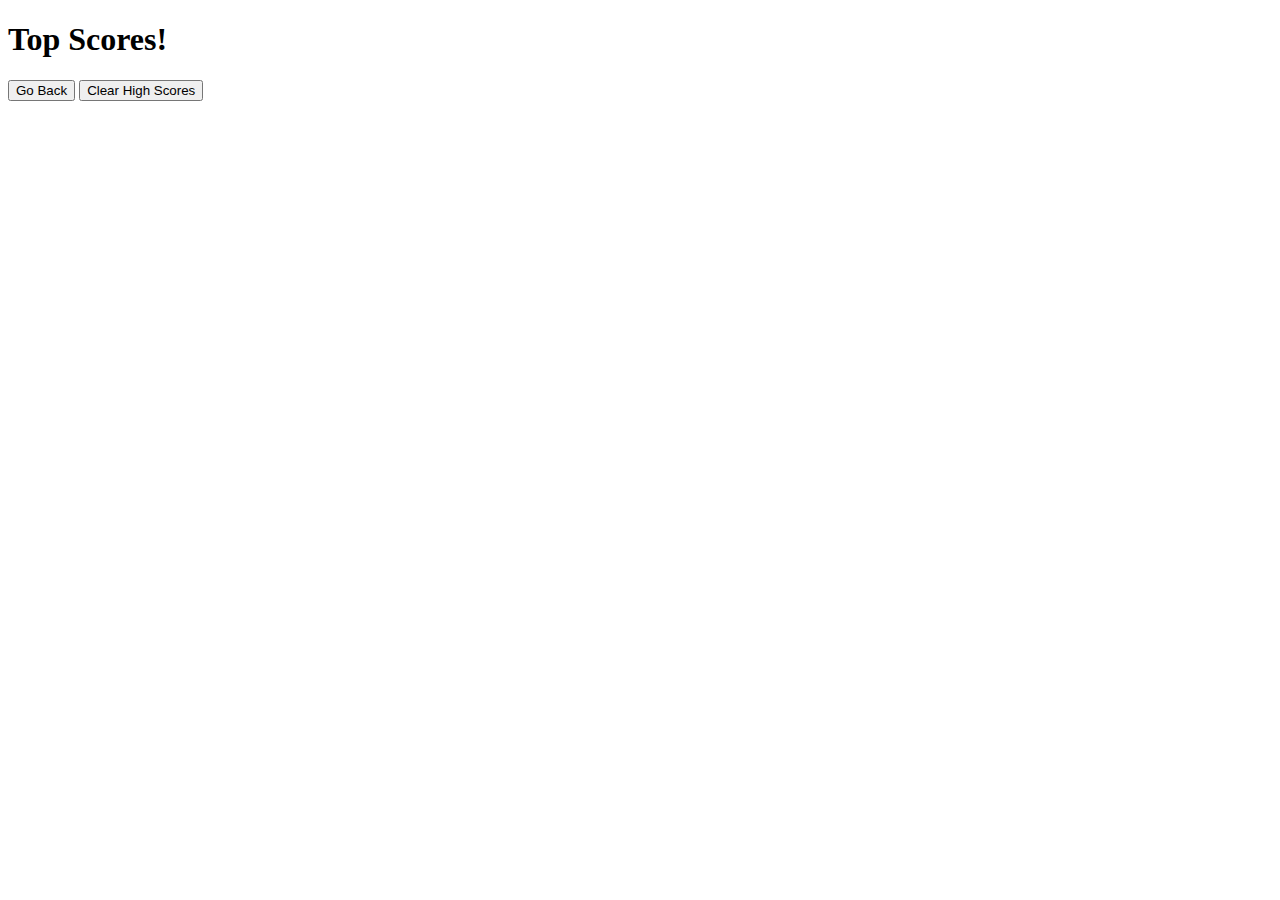
==== assets/highscore.html @ 3431e729 "fixed formatting on code" ====
<!DOCTYPE html>
<html lang="en">

<head>
    <meta charset="UTF-8">
    <meta http-equiv="X-UA-Compatible" content="IE=edge">
    <meta name="viewport" content="width=device-width, initial-scale=1.0">
    <title>High Score Screen</title>
    <link rel="stylesheet" href="./css/highscore.css">
</head>

<body>
    <h1>Top Scores!</h1>
    <ol id="hsList"></ol>
    <a href="../index.html"><button class="button">Go Back</button></a>
    <button id="clear" class="button">Clear High Scores</button>
    <script src="JS/highScore.js"></script>
</body>

</html>
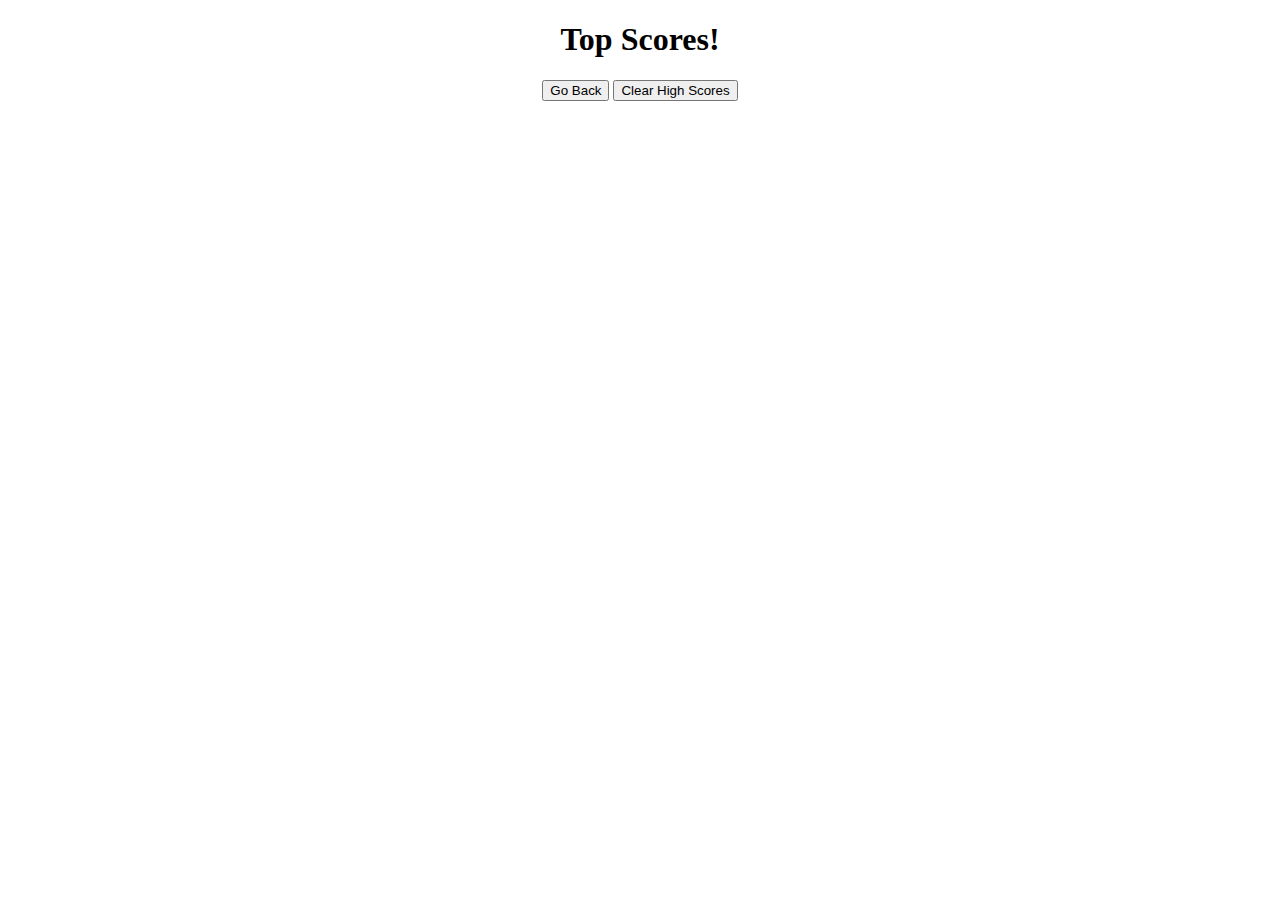
==== commit 61d0278f: "changed css to CSS in highscores" ====
--- a/assets/highscore.html
+++ b/assets/highscore.html
@@ -6,11 +6,11 @@
     <meta http-equiv="X-UA-Compatible" content="IE=edge">
     <meta name="viewport" content="width=device-width, initial-scale=1.0">
     <title>High Score Screen</title>
-    <link rel="stylesheet" href="./css/highscore.css">
+    <link rel="stylesheet" href="./CSS/highscore.css">
 </head>
 
 <body>
-    <h1>Top Scores!</h1>
+    <h1 class>Top Scores!</h1>
     <ol id="hsList"></ol>
     <a href="../index.html"><button class="button">Go Back</button></a>
     <button id="clear" class="button">Clear High Scores</button>
--- a/assets/CSS/highscore.css
+++ b/assets/CSS/highscore.css
@@ -0,0 +1,8 @@
+body {
+    text-align: center;
+};
+
+#button {
+    background-color: rgb(22, 197, 45);
+    color: black;
+}